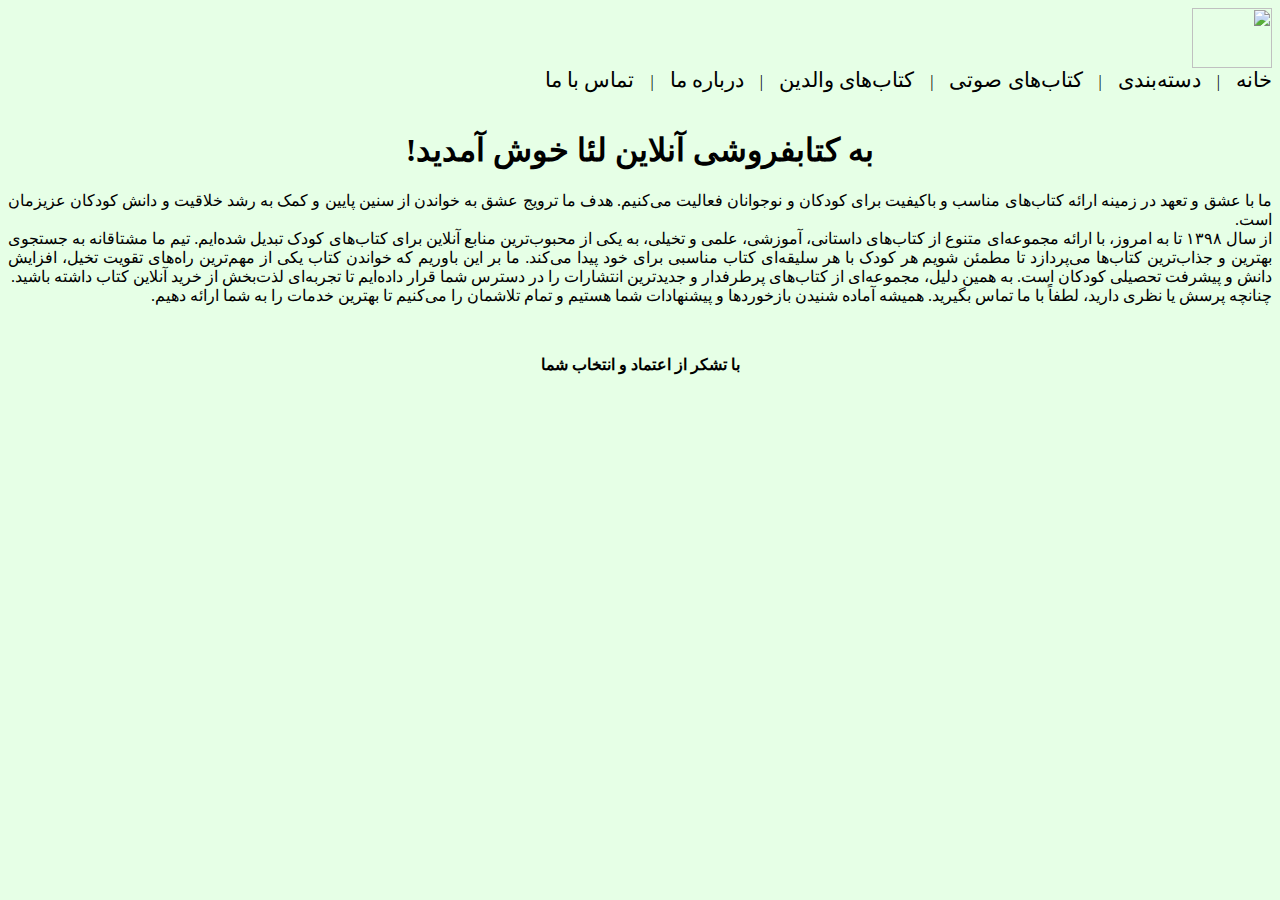
==== pages/aboutus.html @ 464ea78e "first commit" ====
<!DOCTYPE >
<html dir="rtl">
  <head>
    <meta charset="UTF-8" />
    <link rel="stylesheet" href="style.css" />
    <title>فروشگاه کتاب لئا | LEAH</title>
    <link rel="icon" href="logo.png" />
  </head>
  <body style="background-color: #e6ffe6">
    <div class="header">
      <img src="logo.png" height="60" width="80" />
    </div>

    <!-- منوی بالای صفحه -->
    <div class="navbar">
      <a
        href="mainpage.html"
        style="color: rgb(0, 0, 0); font-size: 130%; text-decoration: none"
        >خانه</a
      >
      &nbsp;&nbsp; | &nbsp;&nbsp;
      <a
        href="categoriespage.html"
        style="color: rgb(0, 0, 0); font-size: 130%; text-decoration: none"
        >دسته‌بندی</a
      >
      &nbsp;&nbsp; | &nbsp;&nbsp;
      <a
        href="voicepage.html"
        style="color: rgb(0, 0, 0); font-size: 130%; text-decoration: none"
        >کتاب‌های صوتی</a
      >
      &nbsp;&nbsp; | &nbsp;&nbsp;
      <a
        href="parentspicks.html"
        style="color: rgb(0, 0, 0); font-size: 130%; text-decoration: none"
        >کتاب‌های والدین</a
      >
      &nbsp;&nbsp; | &nbsp;&nbsp;
      <a
        href="aboutus.html"
        style="color: rgb(0, 0, 0); font-size: 130%; text-decoration: none"
        >درباره ما</a
      >
      &nbsp;&nbsp; | &nbsp;&nbsp;
      <a
        href="contactus.html"
        style="color: rgb(0, 0, 0); font-size: 130%; text-decoration: none"
        >تماس با ما</a
      >
    </div>
    <br />
    <div class="box1">
      <h1 style="text-align: center">به کتابفروشی آنلاین لئا خوش آمدید!</h1>

      <p style="text-align: justify">
        ما با عشق و تعهد در زمینه ارائه کتاب‌های مناسب و باکیفیت برای کودکان و
        نوجوانان فعالیت می‌کنیم. هدف ما ترویج عشق به خواندن از سنین پایین و کمک
        به رشد خلاقیت و دانش کودکان عزیزمان است.
        <br />
        از سال ۱۳۹۸ تا به امروز، با ارائه مجموعه‌ای متنوع از کتاب‌های داستانی،
        آموزشی، علمی و تخیلی، به یکی از محبوب‌ترین منابع آنلاین برای کتاب‌های
        کودک تبدیل شده‌ایم. تیم ما مشتاقانه به جستجوی بهترین و جذاب‌ترین کتاب‌ها
        می‌پردازد تا مطمئن شویم هر کودک با هر سلیقه‌ای کتاب مناسبی برای خود پیدا
        می‌کند. ما بر این باوریم که خواندن کتاب یکی از مهم‌ترین راه‌های تقویت
        تخیل، افزایش دانش و پیشرفت تحصیلی کودکان است. به همین دلیل، مجموعه‌ای از
        کتاب‌های پرطرفدار و جدیدترین انتشارات را در دسترس شما قرار داده‌ایم تا
        تجربه‌ای لذت‌بخش از خرید آنلاین کتاب داشته باشید.
        <br />
        چنانچه پرسش یا نظری دارید، لطفاً با ما تماس بگیرید. همیشه آماده شنیدن
        بازخوردها و پیشنهادات شما هستیم و تمام تلاشمان را می‌کنیم تا بهترین
        خدمات را به شما ارائه دهیم.
      </p>
      <br />
      <p style="text-align: center">
        <b> با تشکر از اعتماد و انتخاب شما </b>
      </p>
    </div>
  </body>
</html>
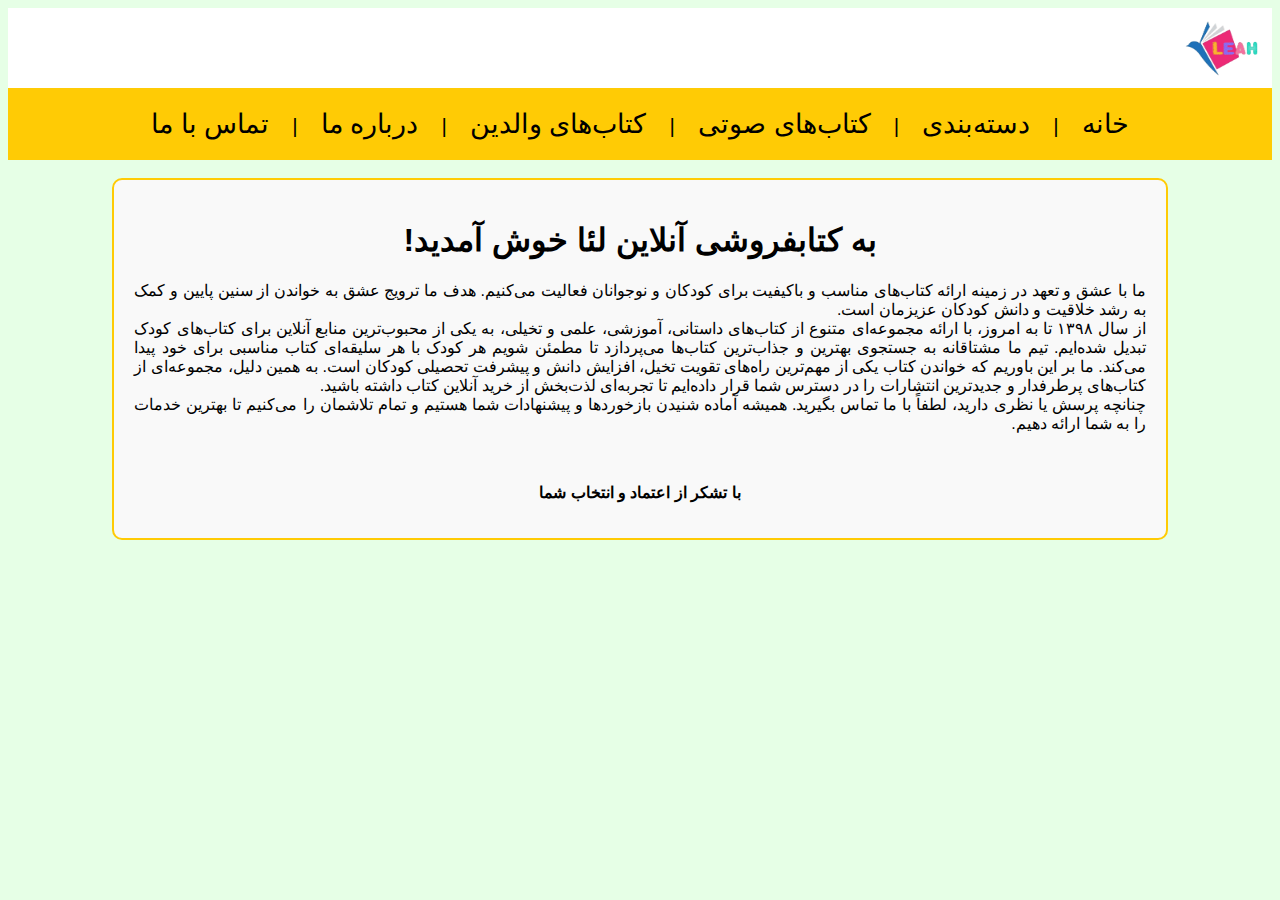
==== commit cc273b09: "change folders" ====
--- a/pages/aboutus.html
+++ b/pages/aboutus.html
@@ -2,49 +2,49 @@
 <html dir="rtl">
   <head>
     <meta charset="UTF-8" />
-    <link rel="stylesheet" href="style.css" />
+    <link rel="stylesheet" href="../style/style.css" />
     <title>فروشگاه کتاب لئا | LEAH</title>
-    <link rel="icon" href="logo.png" />
+    <link rel="icon" href="../images/logo.png" />
   </head>
   <body style="background-color: #e6ffe6">
     <div class="header">
-      <img src="logo.png" height="60" width="80" />
+      <img src="../images/logo.png" height="60" width="80" />
     </div>
 
     <!-- منوی بالای صفحه -->
     <div class="navbar">
       <a
-        href="mainpage.html"
+        href="../index.html"
         style="color: rgb(0, 0, 0); font-size: 130%; text-decoration: none"
         >خانه</a
       >
       &nbsp;&nbsp; | &nbsp;&nbsp;
       <a
-        href="categoriespage.html"
+        href="../pages/categoriespage.html"
         style="color: rgb(0, 0, 0); font-size: 130%; text-decoration: none"
         >دسته‌بندی</a
       >
       &nbsp;&nbsp; | &nbsp;&nbsp;
       <a
-        href="voicepage.html"
+        href="../pages/voicepage.html"
         style="color: rgb(0, 0, 0); font-size: 130%; text-decoration: none"
         >کتاب‌های صوتی</a
       >
       &nbsp;&nbsp; | &nbsp;&nbsp;
       <a
-        href="parentspicks.html"
+        href="../pages/parentspicks.html"
         style="color: rgb(0, 0, 0); font-size: 130%; text-decoration: none"
         >کتاب‌های والدین</a
       >
       &nbsp;&nbsp; | &nbsp;&nbsp;
       <a
-        href="aboutus.html"
+        href="../pages/aboutus.html"
         style="color: rgb(0, 0, 0); font-size: 130%; text-decoration: none"
         >درباره ما</a
       >
       &nbsp;&nbsp; | &nbsp;&nbsp;
       <a
-        href="contactus.html"
+        href="../pages/contactus.html"
         style="color: rgb(0, 0, 0); font-size: 130%; text-decoration: none"
         >تماس با ما</a
       >
--- a/style/style.css
+++ b/style/style.css
@@ -0,0 +1,85 @@
+@font-face {
+  font-family: "vazirmatn";
+  src: url("../style/fonts/Vazirmatn-VariableFont_wght.ttf") format("ttf");
+  font-weight: normal;
+  font-style: normal;
+}
+body {
+  font-family: "vazir", Arial, sans-serif;
+}
+
+      .header {
+        padding: 10px;
+        background-color: #ffffff;
+        display: flex;
+        text-align: right;
+      }
+      .navbar {
+        padding: 20px;
+        text-align: center;
+        background-color:#ffcb05;
+        color: rgb(0, 0, 0); font-size: 130%; text-decoration: none";
+      }
+      .navbar a:hover {
+        background-color: #ffd633;
+        border-radius: 10px;
+      }
+      .tafkik {
+        width: 800px;
+        height: 300px;
+        padding: 10px;
+        text-align: center;
+        background-color: #d1f1e9;
+        margin: 0 auto;
+      }
+      .no-bullets {
+        list-style-type: none; /* Remove bullets */
+       /* padding: 0; /* Remove padding */
+       /* margin: 0; /* Remove margins */
+    }
+    .table1 {
+      border-spacing: 20px;
+      width: 60%;
+      text-align: center;
+    }
+    .table1 th, td {
+        border: 1px solid black;
+        border-radius: 10px;
+        background-color: #ffffff;
+        padding-top: 20px;
+        padding-bottom: 20px;
+        padding-left: 20px;
+        padding-right: 20px;
+        margin-left: 20px;
+        margin-right: 20px;
+      }
+    .table2 {
+        border-spacing: 5px;
+    }
+      .table2 th, td {
+        border: 1px solid black;
+        border-radius: 10px;
+        background-color: #ffffff;
+        padding-top: 20px;
+        padding-bottom: 20px;
+        padding-left: 20px;
+        padding-right: 20px;
+        margin-left: 20px;
+        margin-right: 20px;
+      }
+      .box1 {
+        border: 2px solid #ffcb05; 
+        border-radius: 10px;
+        padding: 20px;
+        background-color: #f9f9f9; 
+        width: 80%; 
+        margin: 0 auto; /* مرکز کردن باکس */
+      }
+      .box2 {
+        border: 2px solid #ffcb05; 
+        border-radius: 10px;
+        padding: 20px;
+        background-color: #f9f9f9; 
+        width: 60%; 
+        margin: 0 auto; /* مرکز کردن باکس */
+      }
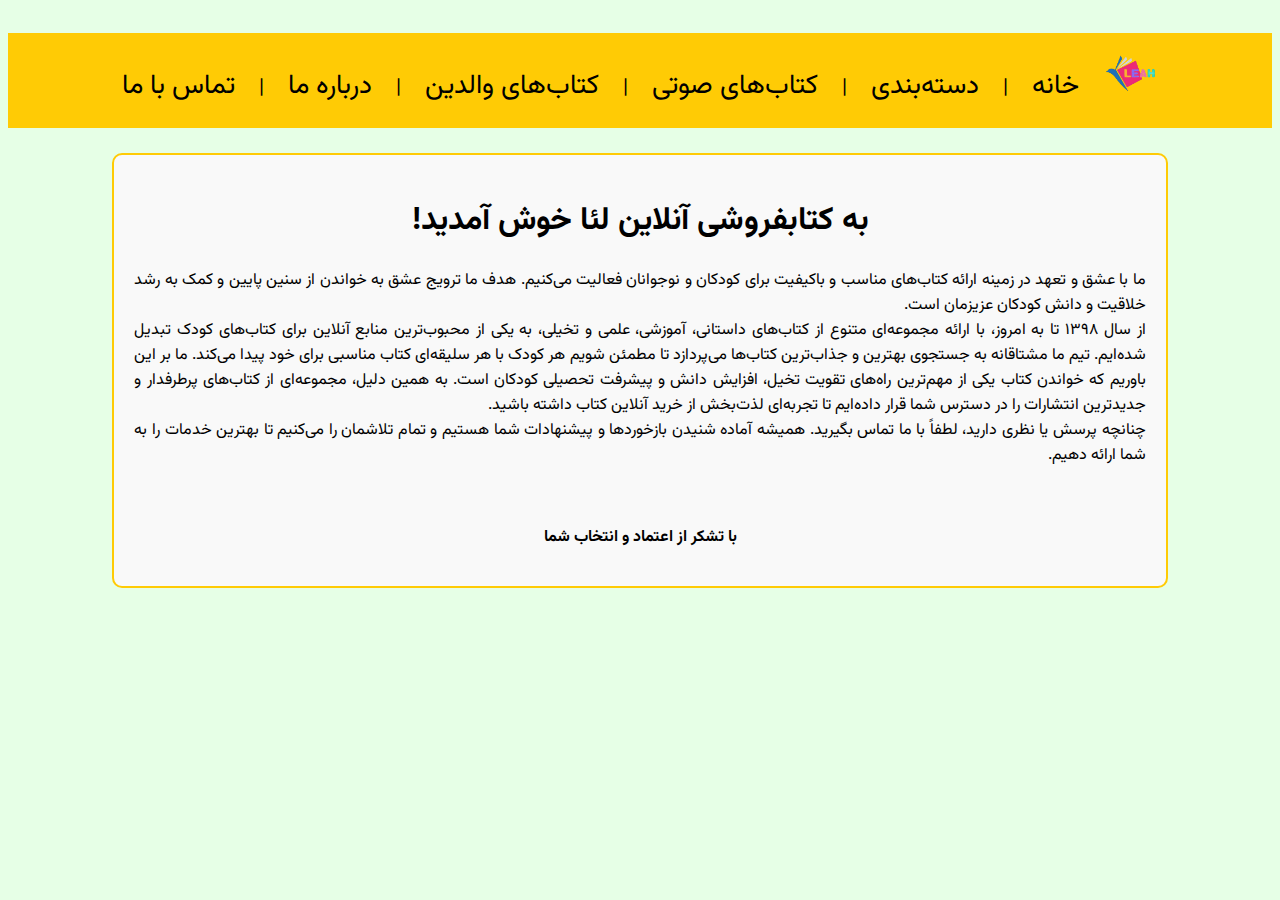
==== commit 920857b0: "first commit" ====
--- a/pages/aboutus.html
+++ b/pages/aboutus.html
@@ -7,12 +7,16 @@
     <link rel="icon" href="../images/logo.png" />
   </head>
   <body style="background-color: #e6ffe6">
-    <div class="header">
-      <img src="../images/logo.png" height="60" width="80" />
-    </div>
-
+    <!-- <div class="header">
+     <img src="../images/logo.png" height="60" width="80" />
+      <h2>فروشگاه کتاب لئا</h2>
+    
+    </div> -->
+    <br>
     <!-- منوی بالای صفحه -->
     <div class="navbar">
+      <img src="../images/logo.png" height="40" width="55" />
+      &nbsp;&nbsp;
       <a
         href="../index.html"
         style="color: rgb(0, 0, 0); font-size: 130%; text-decoration: none"
--- a/style/style.css
+++ b/style/style.css
@@ -1,11 +1,13 @@
-@font-face {
-  font-family: "vazirmatn";
+/*@font-face {
+  font-family: "vazir";
   src: url("../style/fonts/Vazirmatn-VariableFont_wght.ttf") format("ttf");
   font-weight: normal;
   font-style: normal;
-}
+}*/
+@import url('https://fonts.googleapis.com/css?family=Vazirmatn');
+
 body {
-  font-family: "vazir", Arial, sans-serif;
+  font-family: 'Vazirmatn', Arial, sans-serif;
 }
 
       .header {
@@ -83,3 +85,45 @@
         width: 60%; 
         margin: 0 auto; /* مرکز کردن باکس */
       }
+      .box3 {
+        border: 2px solid #0873ff; 
+        border-radius: 10px;
+        padding: 20px;
+        background-color: #f9f9f9; 
+        width: 35%; 
+        margin: 0 auto; /* مرکز کردن باکس */
+      }
+      .box4 {
+        width: 50%;
+        margin: auto;
+        background-color: white;
+        padding: 20px;
+        border-radius: 5px;
+        box-shadow: 0 0 10px rgba(0, 0, 0, 0.1);
+    }
+    input[type=text] ,input[type=number], input[type=date], datalist, select, input[list]
+    {
+        width: 30%;
+        padding: 10px;
+        margin: 5px 0 20px 0;
+        border: 1px solid #ccc;
+        border-radius: 4px;
+        text-align: right;
+        font-family: vazirmatn;
+    }
+    textarea 
+    {
+        width: 100%;
+        padding: 10px;
+        margin: 5px 0 20px 0;
+        border: 1px solid #ccc;
+        border-radius: 4px;
+    }
+    input::placeholder
+    {
+      font-family: vazirmatn;
+    }
+    option, select, button
+    {
+      font-family: vazirmatn;
+    }
